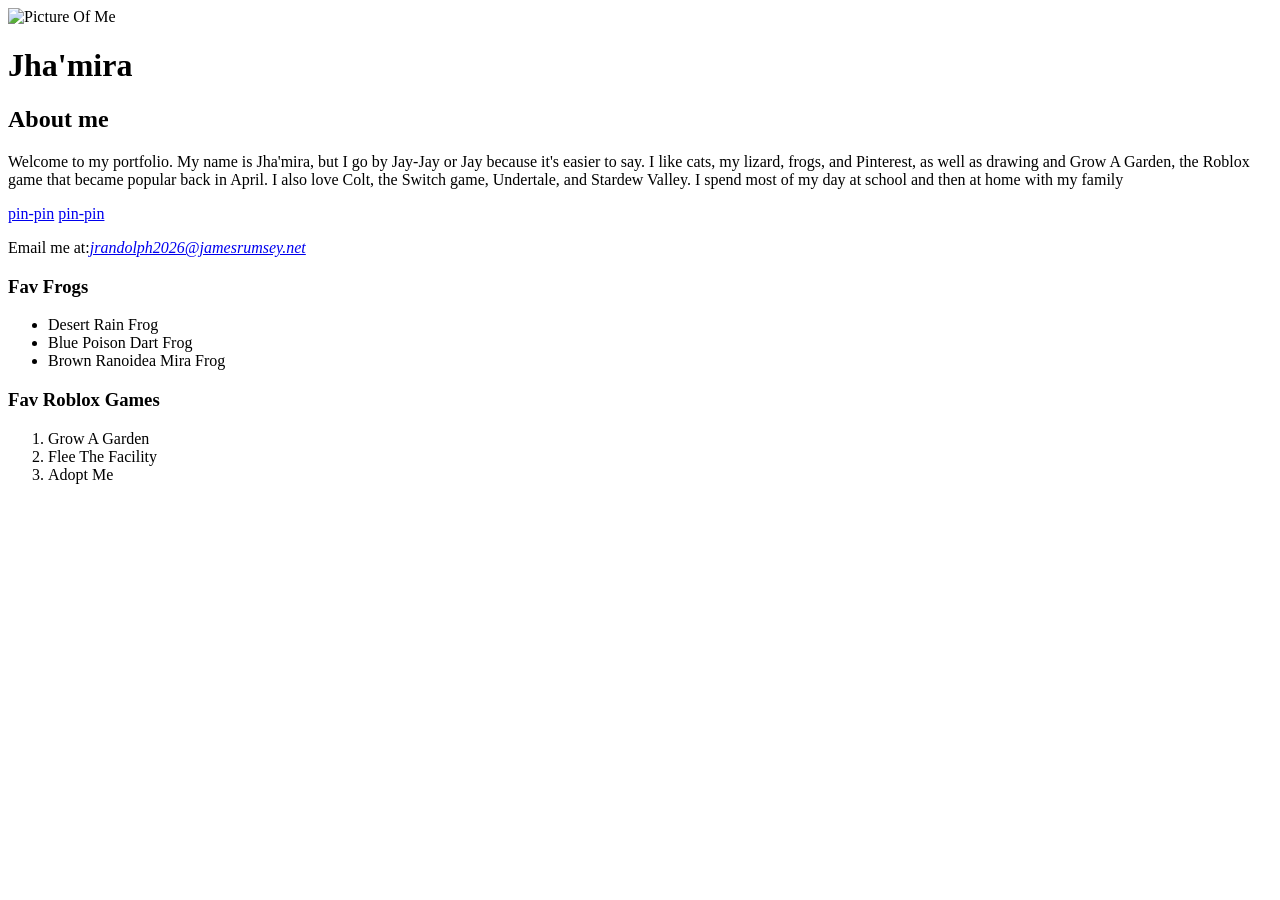
==== index.html @ 50357e5e "Add files via upload" ====
<!DOCTYPE html>
<html>
<head>
<meta charset="UTF-8">
<title>
Cat
</title>
</head>
<body>
<img src="images/moi.jpg" alt="Picture Of Me" width="200">
<h1><strong>Jha'mira</strong></h1>
<h2>About me</h2>
<p>Welcome to my portfolio. My name is Jha'mira, but I go by Jay-Jay or Jay because it's easier to say. I like cats, my lizard, frogs, and Pinterest, as well as drawing and Grow A Garden, the Roblox game that became popular back in April. I also love Colt, the Switch game, Undertale, and Stardew Valley. I spend most of my day at school and then at home with my family</p>
<a href="images/pin-pin.png" target="_blank">pin-pin</a>
<a href="images/pin-pin.png">pin-pin</a>
<p>Email me at:<a href="mailo:yourname@email.net"><em>jrandolph2026@jamesrumsey.net</em></a></p>
<h3>Fav Frogs</h3>
<ul>
  <li>Desert Rain Frog</li>
  <li>Blue Poison Dart Frog</li>
  <li>Brown Ranoidea Mira Frog</li>
</ul>
<h3>Fav Roblox Games</h3>
<ol>
  <li>Grow A Garden</li>
  <li>Flee The Facility</li>
  <li>Adopt Me</li>
</ol>
</body>
</html>
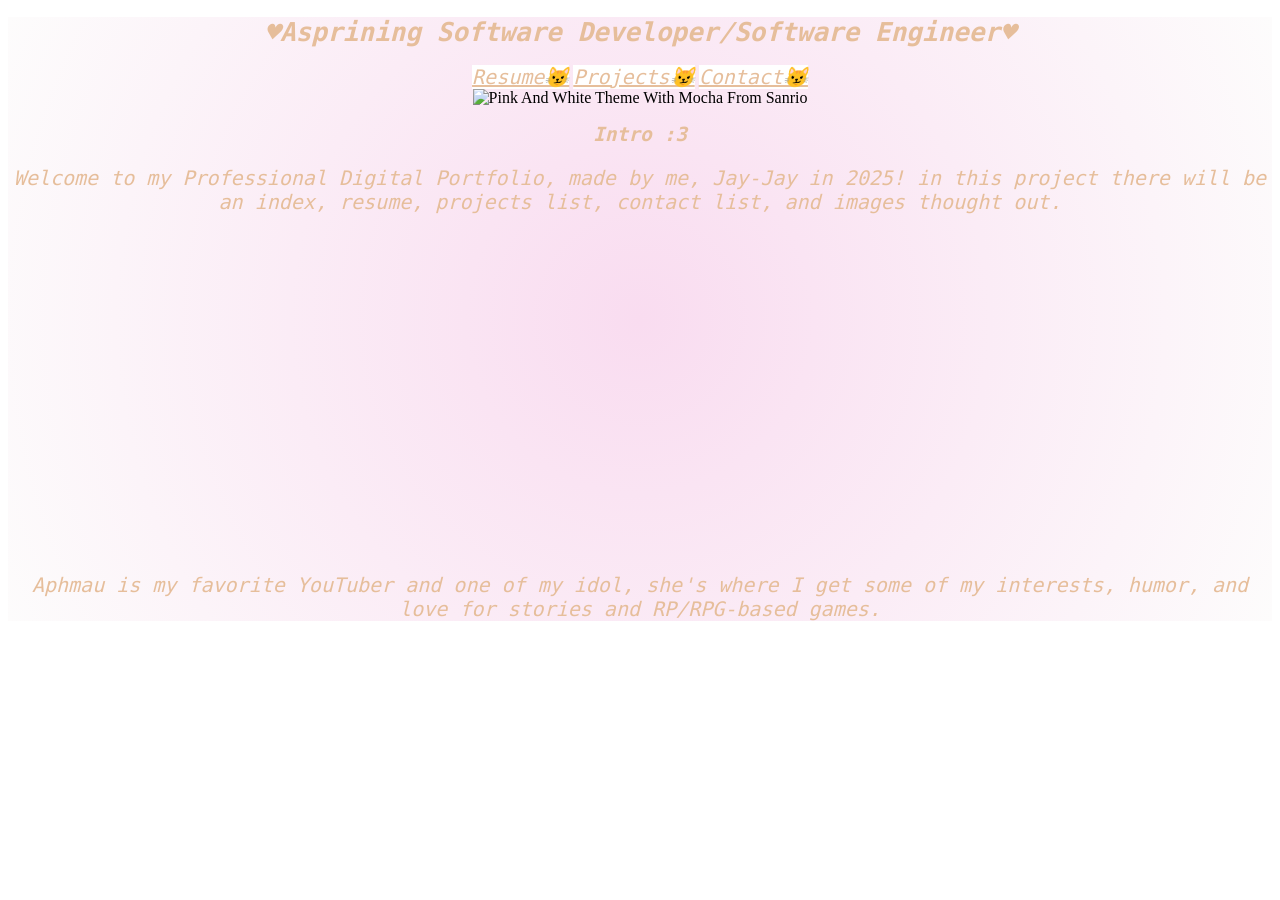
==== commit 98b79faf: "Add files via upload" ====
--- a/index.html
+++ b/index.html
@@ -1,33 +1,29 @@
 <!DOCTYPE html>
 <html>
 <head>
-<meta charset="UTF-8">
-<title>
-Cat
-</title>
+<title>HTML Project</title>
+<link rel="stylesheet" href="style.css">
 </head>
 <body>
-<img src="images/moi.jpg" alt="Picture Of Me" width="200">
-<h1><strong>Jha'mira</strong></h1>
-<h2>About me</h2>
-<p>Welcome to my portfolio. My name is Jha'mira, but I go by Jay-Jay or Jay because it's easier to say. I like cats, my lizard, frogs, and Pinterest, as well as drawing and Grow A Garden, the Roblox game that became popular back in April. I also love Colt, the Switch game, Undertale, and Stardew Valley. I spend most of my day at school and then at home with my family</p>
-<a href="images/pin-pin.png" target="_blank">pin-pin</a>
-<a href="images/pin-pin.png">pin-pin</a>
-<p>Email me at:<a href="mailo:yourname@email.net"><em>jrandolph2026@jamesrumsey.net</em></a></p>
-<h3>Fav Frogs</h3>
-<ul>
-  <li>Desert Rain Frog</li>
-  <li>Blue Poison Dart Frog</li>
-  <li>Brown Ranoidea Mira Frog</li>
-</ul>
-<h3>Fav Roblox Games</h3>
-<ol>
-  <li>Grow A Garden</li>
-  <li>Flee The Facility</li>
-  <li>Adopt Me</li>
-</ol>
+<div class="body">
+<header>
+<h1>&hearts;Asprining Software Developer/Software Engineer&hearts;</h1>
+</head>
+<nav class="navbar">
+        <a href="resume.html" target="_blank">Resume&#128572</a>
+        <a href="projects.html" target="_blank">Projects&#128572</a>
+        <a href="contact.html" target="_blank">Contact&#128572</a>
+        </ul>
+</nav>
+</header>       
+<img src="images/thisuserlovemocha.png" alt="Pink And White Theme With Mocha From Sanrio">
+<main>
+<h2>Intro :3</h2>
+<p>Welcome to my Professional Digital Portfolio, made by me, Jay-Jay in 2025!
+in this project there will be an index, resume, projects list, contact list, and images 
+thought out.</p>
+<iframe src="https://www.youtube.com/embed/_kE_F2lROs4?si=tCDWoiXXucT4mgiP" width="560" height="315" frameborder="0" allowfullscreen="true"></iframe>
+<p>Aphmau is my favorite YouTuber and one of my idol, she's where I get some of my interests, humor, and love for stories and RP/RPG-based games.</p>
 </body>
-</html>
-
-
-
+</footer>
+</html> 
--- a/style.css
+++ b/style.css
@@ -0,0 +1,52 @@
+
+  .header {
+}
+.body {
+    background-image: radial-gradient(circle, #f9dcf0, #fdfcfc);
+    text-align: center;
+    background-size: cover;
+}
+	
+     h1 {
+        font-family: monospace; 
+        font-style: oblique;
+        color: #e6be9b;
+      }
+      h2 {
+        font-family: monospace; 
+        font-style: oblique;
+        color: #e6be9b;
+      }
+
+      p {
+         font-family: monospace; 
+         font-size: 20px;
+         font-style: oblique;
+         color: #e6be9b;
+      }
+      
+      a {
+         font-family: monospace;
+         font-size: 20px;
+         font-style: oblique;
+         color: #e6be9b; 
+}
+
+      alt {
+         font-family: monospace; 
+         font-size: 10px;
+         font-style: oblique;
+         color: #f9dcf0; 
+}
+
+/* This is the navbar */
+
+.navbar a {
+    background-color: white;
+    overflow: hidden; 
+    padding: 20;
+}
+
+.navbar a:hover {
+    background-color: lightyellow;
+}
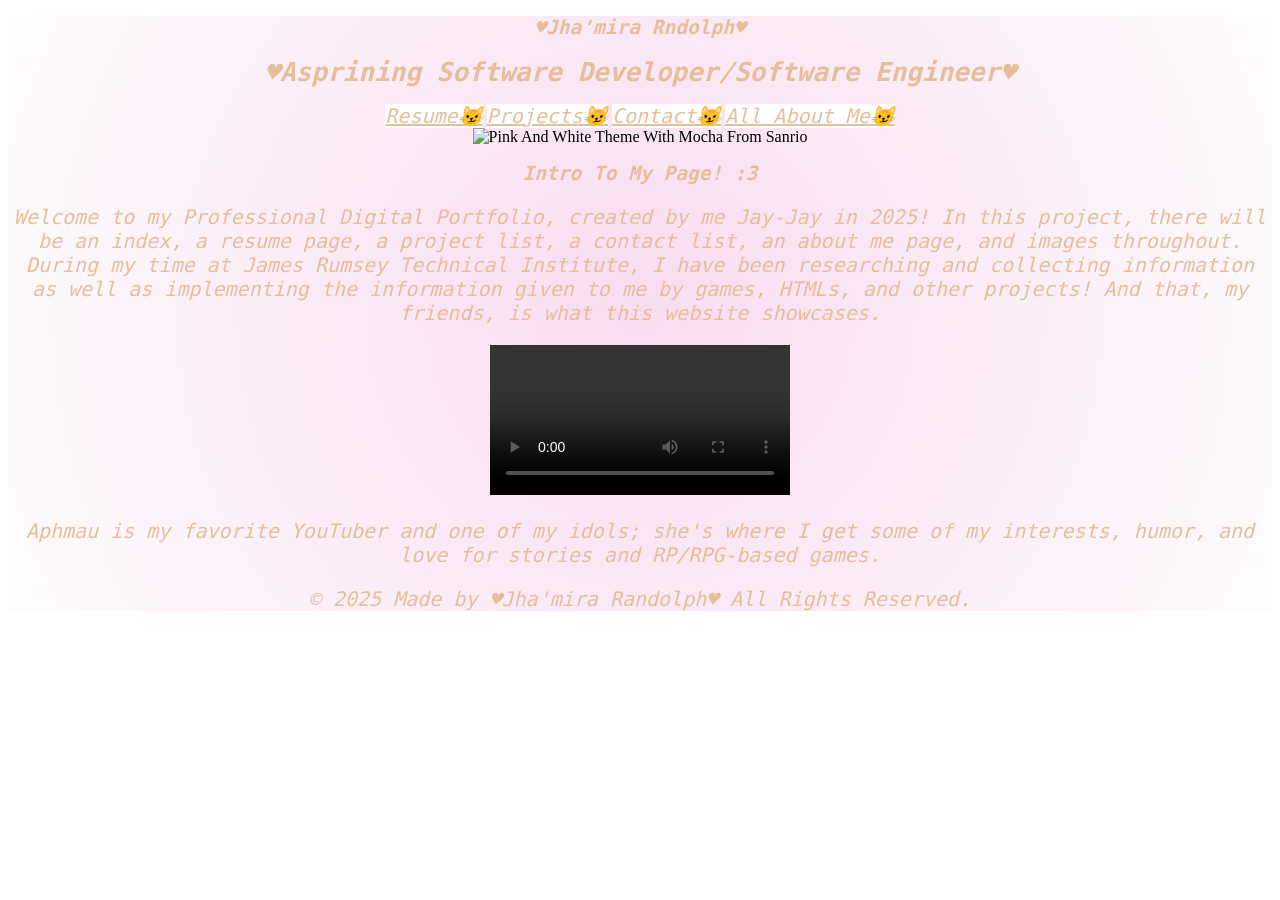
==== commit 0b64411b: "Update index.html" ====
--- a/index.html
+++ b/index.html
@@ -7,23 +7,31 @@
 <body>
 <div class="body">
 <header>
+<h2>&hearts;Jha'mira Rndolph&hearts;</h2>
 <h1>&hearts;Asprining Software Developer/Software Engineer&hearts;</h1>
-</head>
+</header>
 <nav class="navbar">
         <a href="resume.html" target="_blank">Resume&#128572</a>
         <a href="projects.html" target="_blank">Projects&#128572</a>
         <a href="contact.html" target="_blank">Contact&#128572</a>
+	<a href="aboutme.html" target="_blank">All About Me&#128572</a>
         </ul>
 </nav>
 </header>       
 <img src="images/thisuserlovemocha.png" alt="Pink And White Theme With Mocha From Sanrio">
 <main>
-<h2>Intro :3</h2>
-<p>Welcome to my Professional Digital Portfolio, made by me, Jay-Jay in 2025!
-in this project there will be an index, resume, projects list, contact list, and images 
-thought out.</p>
-<iframe src="https://www.youtube.com/embed/_kE_F2lROs4?si=tCDWoiXXucT4mgiP" width="560" height="315" frameborder="0" allowfullscreen="true"></iframe>
-<p>Aphmau is my favorite YouTuber and one of my idol, she's where I get some of my interests, humor, and love for stories and RP/RPG-based games.</p>
+<h2>Intro To My Page! :3</h2>
+<p>Welcome to my Professional Digital Portfolio, created by me Jay-Jay in 2025! In this project, there will be an index, a resume page, a project list, a contact list,
+an about me page, and images throughout. During my time at James Rumsey Technical Institute, I have been researching and collecting information as well as implementing the information given to me by games, HTMLs, and other projects! And that, my friends, is what this website showcases.</p>
+
+<video controls>
+   <source src="videos/test aphmau.mp4" type="video/mp4" width="100" height="100">
+   <p>Your browser does not support the video tag.</p>
+</video>
+
+<p>Aphmau is my favorite YouTuber and one of my idols; she's where I get some of my interests, humor, and love for stories and RP/RPG-based games.</p>
+</main>
+<p>&copy; 2025 Made by &hearts;Jha'mira Randolph&hearts; All Rights Reserved.</p>
 </body>
 </footer>
-</html> +</html> 
--- a/style.css
+++ b/style.css
@@ -1,4 +1,3 @@
-
   .header {
 }
 .body {
@@ -13,6 +12,11 @@
         color: #e6be9b;
       }
       h2 {
+        font-family: monospace; 
+        font-style: oblique;
+        color: #e6be9b;
+      }
+      h3 {
         font-family: monospace; 
         font-style: oblique;
         color: #e6be9b;
@@ -39,6 +43,13 @@
          color: #f9dcf0; 
 }
 
+     li {
+        font-family: monospace; 
+        font-style: oblique;
+        color: #e6be9b;
+      }
+
+
 /* This is the navbar */
 
 .navbar a {
@@ -49,4 +60,4 @@
 
 .navbar a:hover {
     background-color: lightyellow;
-}+}
